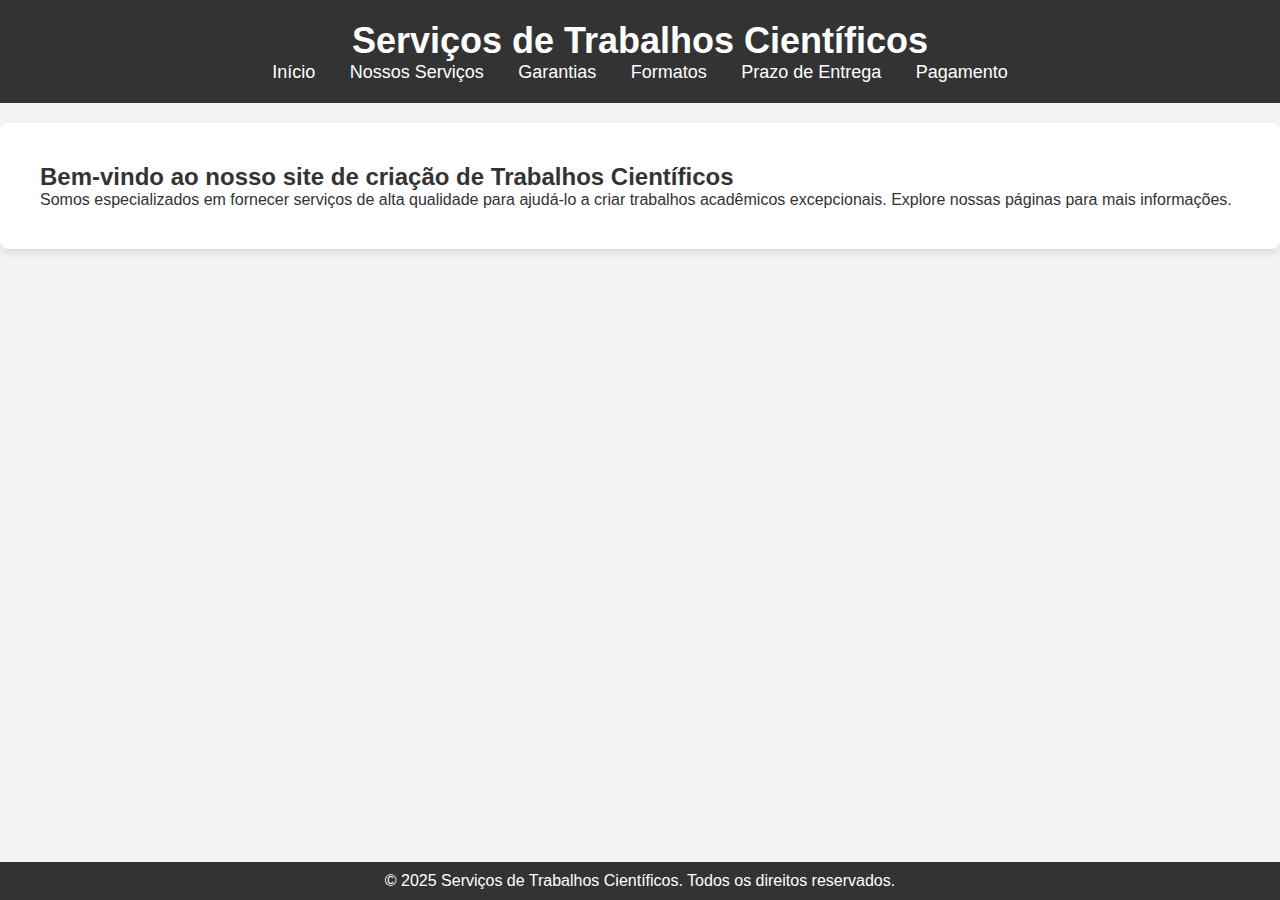
==== index.html @ 83ab94cd "Add files via upload" ====
<!DOCTYPE html>
<html lang="pt">
<head>
    <meta charset="UTF-8">
    <meta name="viewport" content="width=device-width, initial-scale=1.0">
    <title>Serviços de Trabalhos Científicos</title>
    <link rel="stylesheet" href="css/style.css">
</head>
<body>
    <header>
        <h1>Serviços de Trabalhos Científicos</h1>
        <nav>
            <a href="index.html">Início</a>
            <a href="servicos.html">Nossos Serviços</a>
            <a href="garantias.html">Garantias</a>
            <a href="formatos.html">Formatos</a>
            <a href="prazo.html">Prazo de Entrega</a>
            <a href="pagamento.html">Pagamento</a>
        </nav>
    </header>
    <main>
        <h2>Bem-vindo ao nosso site de criação de Trabalhos Científicos</h2>
        <p>Somos especializados em fornecer serviços de alta qualidade para ajudá-lo a criar trabalhos acadêmicos excepcionais. Explore nossas páginas para mais informações.</p>
    </main>
    <footer>
        <p>&copy; 2025 Serviços de Trabalhos Científicos. Todos os direitos reservados.</p>
    </footer>
</body>
</html>
---- css/style.css ----
/* Resetando estilos básicos */
* {
    margin: 0;
    padding: 0;
    box-sizing: border-box;
}

/* Estilo do corpo do site */
body {
    font-family: Arial, sans-serif;
    background-color: #f4f4f4;
    color: #333;
}

/* Cabeçalho */
header {
    background-color: #333;
    color: white;
    padding: 20px;
    text-align: center;
}

header h1 {
    font-size: 36px;
    font-weight: bold;
}

nav a {
    color: white;
    text-decoration: none;
    margin: 0 15px;
    font-size: 18px;
}

nav a:hover {
    text-decoration: underline;
}

/* Estilo das páginas principais */
main {
    padding: 40px;
    background-color: white;
    margin-top: 20px;
    border-radius: 8px;
    box-shadow: 0 4px 8px rgba(0, 0, 0, 0.1);
}

/* Rodapé */
footer {
    text-align: center;
    background-color: #333;
    color: white;
    padding: 10px;
    position: fixed;
    width: 100%;
    bottom: 0;
}
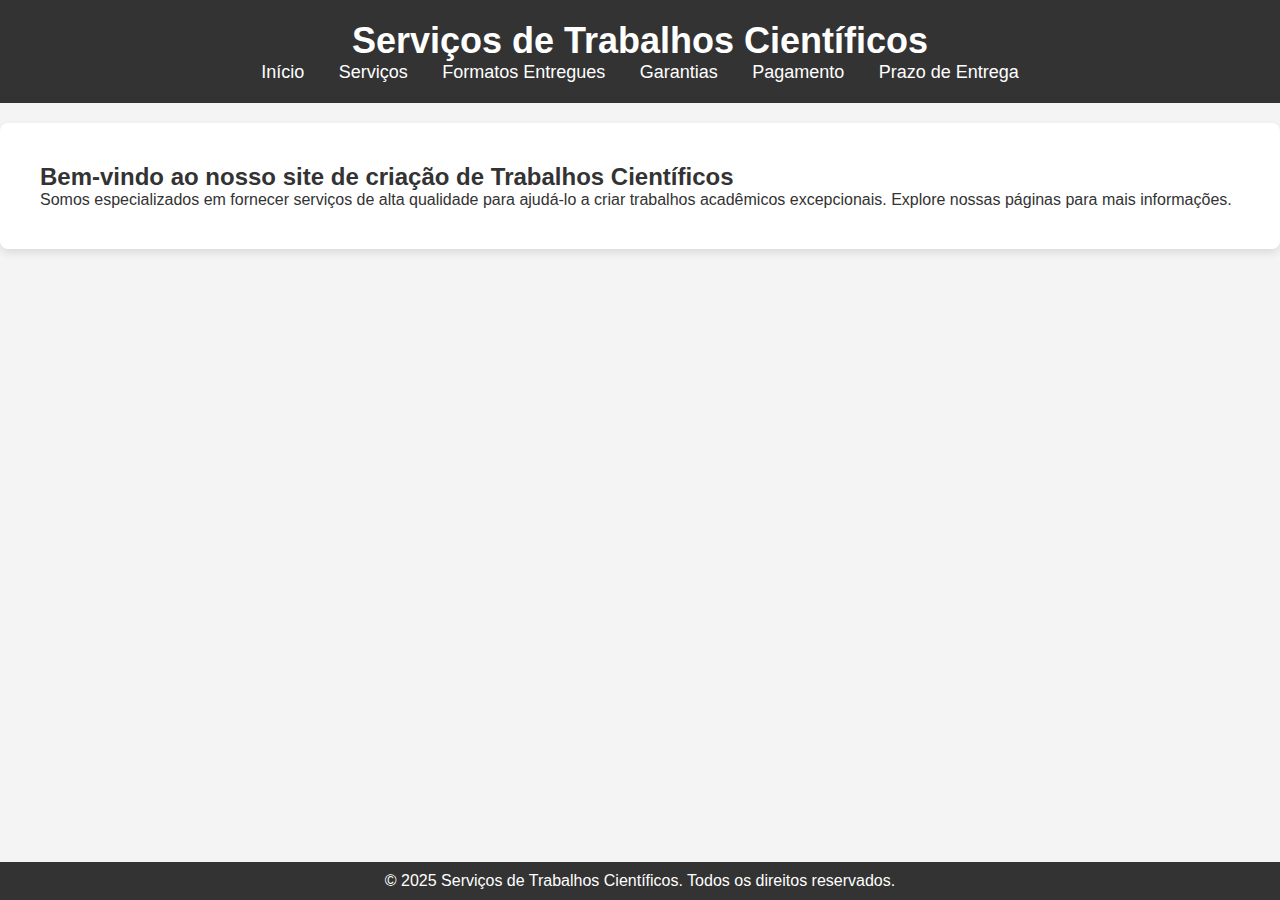
==== commit 2f77e9a2: "Update index.html" ====
--- a/index.html
+++ b/index.html
@@ -9,14 +9,14 @@
 <body>
     <header>
         <h1>Serviços de Trabalhos Científicos</h1>
-        <nav>
-            <a href="index.html">Início</a>
-            <a href="servicos.html">Nossos Serviços</a>
-            <a href="garantias.html">Garantias</a>
-            <a href="formatos.html">Formatos</a>
-            <a href="prazo.html">Prazo de Entrega</a>
-            <a href="pagamento.html">Pagamento</a>
-        </nav>
+           <nav>
+  <a href="index.html">Início</a>
+  <a href="servicos.html">Serviços</a>
+  <a href="formatos.html">Formatos Entregues</a>
+  <a href="garantias.html">Garantias</a>
+  <a href="pagamento.html">Pagamento</a>
+  <a href="prazo.html">Prazo de Entrega</a>
+</nav>
     </header>
     <main>
         <h2>Bem-vindo ao nosso site de criação de Trabalhos Científicos</h2>
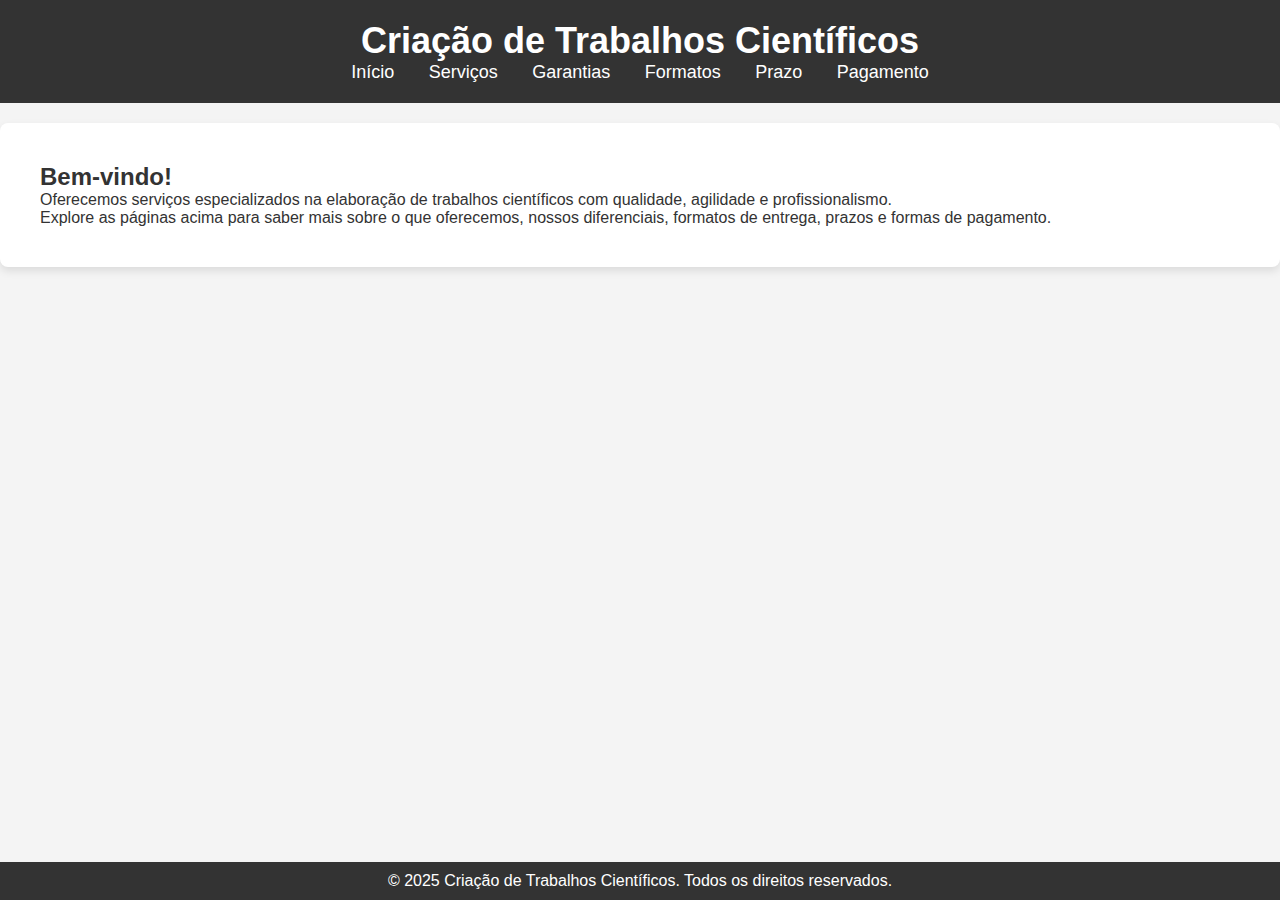
==== commit a9e69d1e: "Update index.html" ====
--- a/index.html
+++ b/index.html
@@ -1,29 +1,33 @@
 <!DOCTYPE html>
 <html lang="pt">
 <head>
-    <meta charset="UTF-8">
-    <meta name="viewport" content="width=device-width, initial-scale=1.0">
-    <title>Serviços de Trabalhos Científicos</title>
-    <link rel="stylesheet" href="css/style.css">
+  <meta charset="UTF-8">
+  <title>Criação de Trabalhos Científicos</title>
+  <link rel="stylesheet" href="css/style.css">
 </head>
 <body>
-    <header>
-        <h1>Serviços de Trabalhos Científicos</h1>
-           <nav>
-  <a href="index.html">Início</a>
-  <a href="servicos.html">Serviços</a>
-  <a href="formatos.html">Formatos Entregues</a>
-  <a href="garantias.html">Garantias</a>
-  <a href="pagamento.html">Pagamento</a>
-  <a href="prazo.html">Prazo de Entrega</a>
-</nav>
-    </header>
-    <main>
-        <h2>Bem-vindo ao nosso site de criação de Trabalhos Científicos</h2>
-        <p>Somos especializados em fornecer serviços de alta qualidade para ajudá-lo a criar trabalhos acadêmicos excepcionais. Explore nossas páginas para mais informações.</p>
-    </main>
-    <footer>
-        <p>&copy; 2025 Serviços de Trabalhos Científicos. Todos os direitos reservados.</p>
-    </footer>
+  <header>
+    <h1>Criação de Trabalhos Científicos</h1>
+    <nav>
+      <a href="index.html">Início</a>
+      <a href="servicos.html">Serviços</a>
+      <a href="garantias.html">Garantias</a>
+      <a href="formatos.html">Formatos</a>
+      <a href="prazo.html">Prazo</a>
+      <a href="pagamento.html">Pagamento</a>
+    </nav>
+  </header>
+
+  <main>
+    <section>
+      <h2>Bem-vindo!</h2>
+      <p>Oferecemos serviços especializados na elaboração de trabalhos científicos com qualidade, agilidade e profissionalismo.</p>
+      <p>Explore as páginas acima para saber mais sobre o que oferecemos, nossos diferenciais, formatos de entrega, prazos e formas de pagamento.</p>
+    </section>
+  </main>
+
+  <footer>
+    <p>&copy; 2025 Criação de Trabalhos Científicos. Todos os direitos reservados.</p>
+  </footer>
 </body>
 </html>
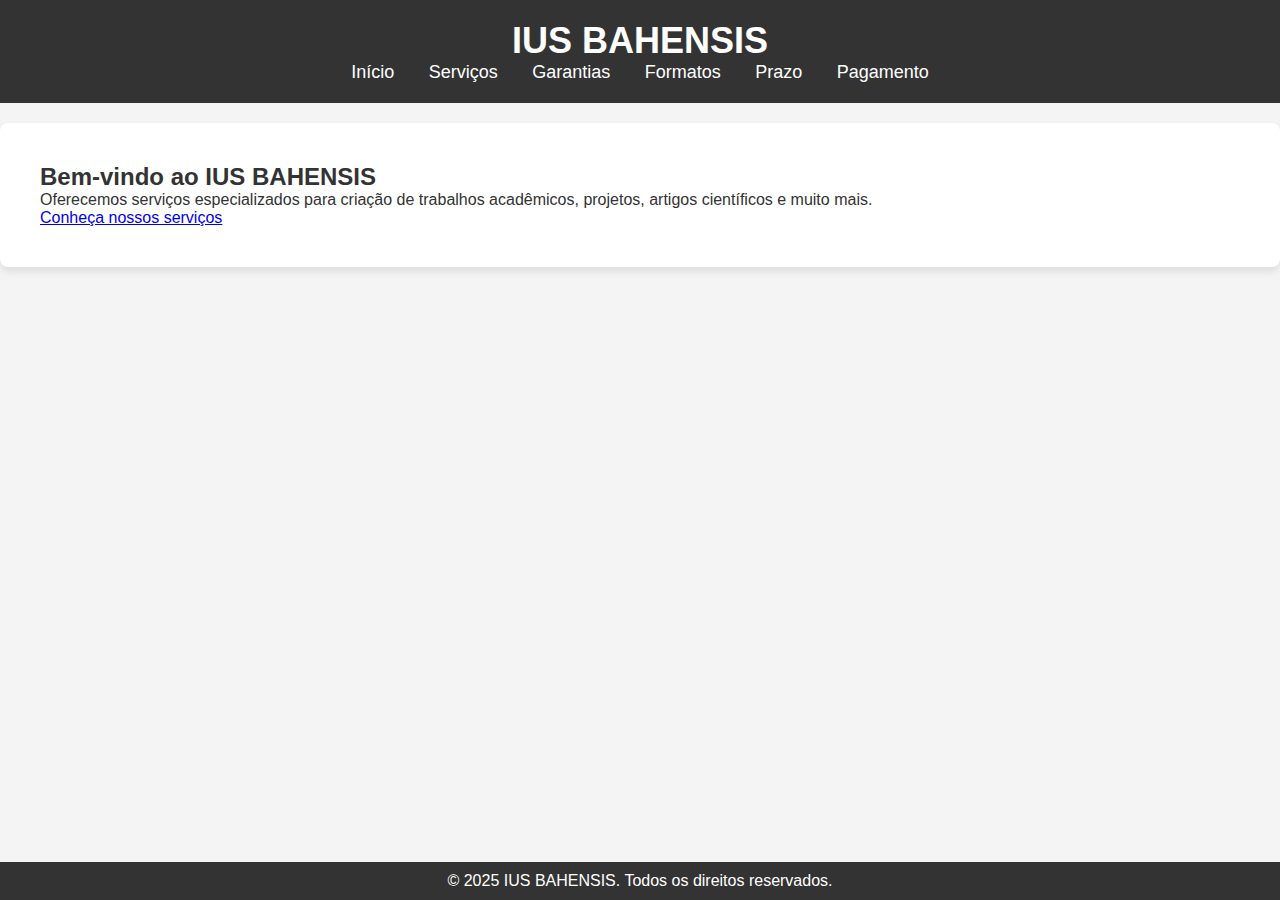
==== commit 10023cac: "Update index.html" ====
--- a/index.html
+++ b/index.html
@@ -2,12 +2,15 @@
 <html lang="pt">
 <head>
   <meta charset="UTF-8">
-  <title>Criação de Trabalhos Científicos</title>
+  <meta name="viewport" content="width=device-width, initial-scale=1.0">
+  <title>IUS BAHENSIS | Prestação de Serviços Acadêmicos</title>
   <link rel="stylesheet" href="css/style.css">
 </head>
 <body>
   <header>
-    <h1>Criação de Trabalhos Científicos</h1>
+    <div class="logo">
+      <h1>IUS BAHENSIS</h1>
+    </div>
     <nav>
       <a href="index.html">Início</a>
       <a href="servicos.html">Serviços</a>
@@ -19,15 +22,15 @@
   </header>
 
   <main>
-    <section>
-      <h2>Bem-vindo!</h2>
-      <p>Oferecemos serviços especializados na elaboração de trabalhos científicos com qualidade, agilidade e profissionalismo.</p>
-      <p>Explore as páginas acima para saber mais sobre o que oferecemos, nossos diferenciais, formatos de entrega, prazos e formas de pagamento.</p>
+    <section class="introducao">
+      <h2>Bem-vindo ao IUS BAHENSIS</h2>
+      <p>Oferecemos serviços especializados para criação de trabalhos acadêmicos, projetos, artigos científicos e muito mais.</p>
+      <a href="servicos.html" class="btn">Conheça nossos serviços</a>
     </section>
   </main>
 
   <footer>
-    <p>&copy; 2025 Criação de Trabalhos Científicos. Todos os direitos reservados.</p>
+    <p>&copy; 2025 IUS BAHENSIS. Todos os direitos reservados.</p>
   </footer>
 </body>
 </html>
